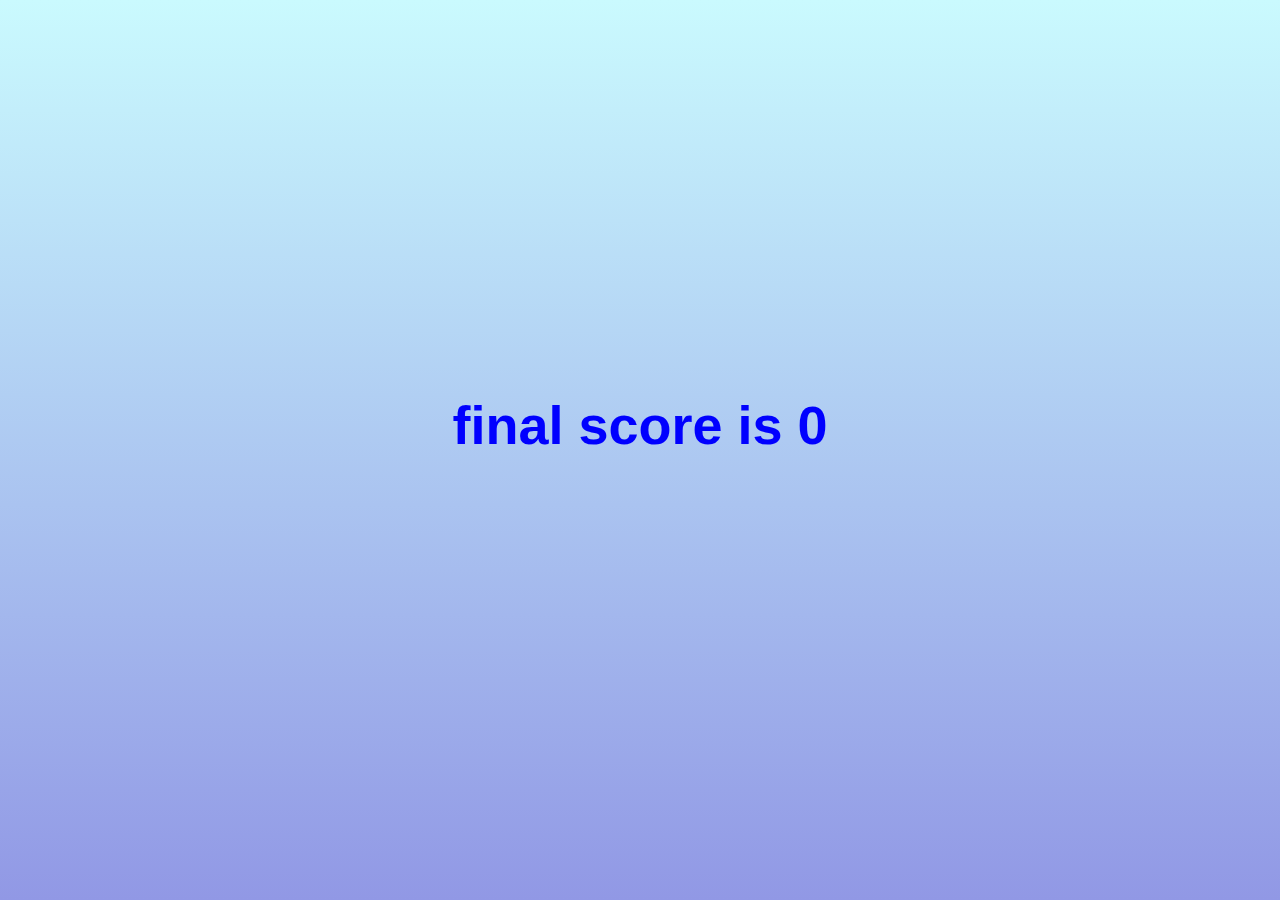
==== end.html @ ae91e735 "created basic end file that displays when all the questions has been answered" ====
<!DOCTYPE html>
<html lang="en">
<head>
  <meta charset="UTF-8">
  <meta name="viewport" content="width=device-width, initial-scale=1.0">
  <meta http-equiv="X-UA-Compatible" content="ie=edge">
  <link rel="stylesheet" href="./style.css"/>
  <title>Game Over</title>
</head>
<body>
  <div class="container">
    <div id="end" class="flex-center flex-column">
      <h1 id="finalScore">final score is 0</h1>
    </div>
  </div>
  <script src="./end.js"></script>
</body>
</html>
---- style.css ----
:root {
  background-color: white;
  font-size: 10px;
  background: linear-gradient(#CAFAFE, #9198e5);
}

* {
  box-sizing: border-box;
  font-family: Arial, Helvetica, sans-serif;
  margin: 0;
  padding: 0;
  color: #333;
}

h1,
h2,
h3,
h4 {
  margin-bottom: 1rem;
}

h1 {
  font-size: 5.4rem;
  color: blue;
  margin-bottom: 5rem;
}

.container {
  width: 100vw;
  height: 100vh;
  display: flex;
  justify-content: center;
  align-items: center;
  max-width: 80rem;
  margin: 0 auto;
  padding: 2rem;  
}

.container > * {
  width: 100%;
}

.flex-column {
  display: flex;
  flex-direction: column;
}

.flex-center {
  justify-content: center;
  align-items: center;
}

.justify-center {
  justify-content: center;
}

.text-center {
  text-align: center;
}

.hidden {
  display: none;
}

/* BUTTONS */
.btn {
  font-size: 1.8rem;
  padding: 1rem 0;
  width: 20rem;
  text-align: center;
  border: 0.1rem solid blue;
  margin-bottom: 1rem;
  text-decoration: none;
  color: blue;
  background-color: white;
}

.btn:hover {
  cursor: pointer;
  box-shadow: 0 0.4rem 1.4rem 0 rgba(86, 185, 235, 0.5);
  transform: translateY(-0.1rem);
  transition: transform 150ms;
}

.btn[disabled]:hover {
  cursor: not-allowed;
  box-shadow: none;
  transform: none;
}
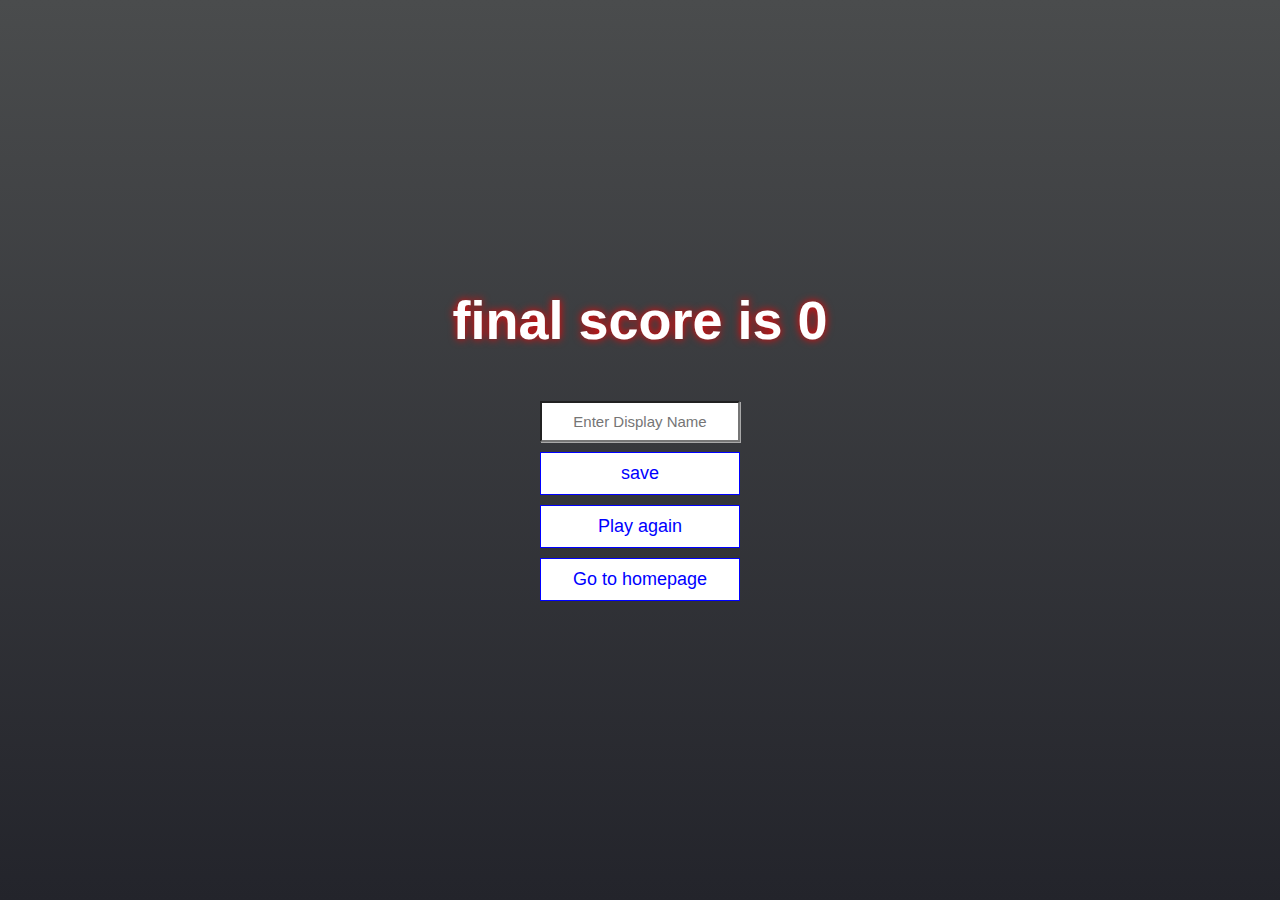
==== commit a7ec5221: "added input for displayname, play again and go to home buttons" ====
--- a/end.html
+++ b/end.html
@@ -11,6 +11,17 @@
   <div class="container">
     <div id="end" class="flex-center flex-column">
       <h1 id="finalScore">final score is 0</h1>
+      <form>
+        <input 
+          type="text" 
+          name="displayname" 
+          id="displayname" 
+          placeholder="Enter Display Name"
+        />
+        <button type="submit" class="btn" id="saveScoreBtn" onclick="saveHighScore(event)">save</button>
+      </form>
+      <a class="btn" href="./game.html">Play again</a>
+      <a class="btn" href="./index.html">Go to homepage</a>
     </div>
   </div>
   <script src="./end.js"></script>
--- a/style.css
+++ b/style.css
@@ -1,7 +1,7 @@
 :root {
   background-color: white;
   font-size: 10px;
-  background: linear-gradient(#CAFAFE, #9198e5);
+  background: linear-gradient(rgb(74, 76, 77), #23242b);
 }
 
 * {
@@ -9,7 +9,7 @@
   font-family: Arial, Helvetica, sans-serif;
   margin: 0;
   padding: 0;
-  color: #333;
+  color: white;
 }
 
 h1,
@@ -21,8 +21,9 @@
 
 h1 {
   font-size: 5.4rem;
-  color: blue;
+  color: white;
   margin-bottom: 5rem;
+  text-shadow: 0 0 9px #FF0000;
 }
 
 .container {
@@ -86,4 +87,25 @@
   cursor: not-allowed;
   box-shadow: none;
   transform: none;
+}
+
+form{
+  width: 100%;
+  display: flex;
+  flex-direction: column;
+  align-items: center;
+}
+
+input{
+  color: darkgrey;
+  font-weight: lighter;
+  margin-bottom: 1rem;
+  width: 20rem;
+  padding: 10px 10px;
+  font-size: 1.5rem;
+  box-shadow: 0.1rem 0.1rem darkgrey;
+}
+
+input::placeholder{
+  text-align: center;
 }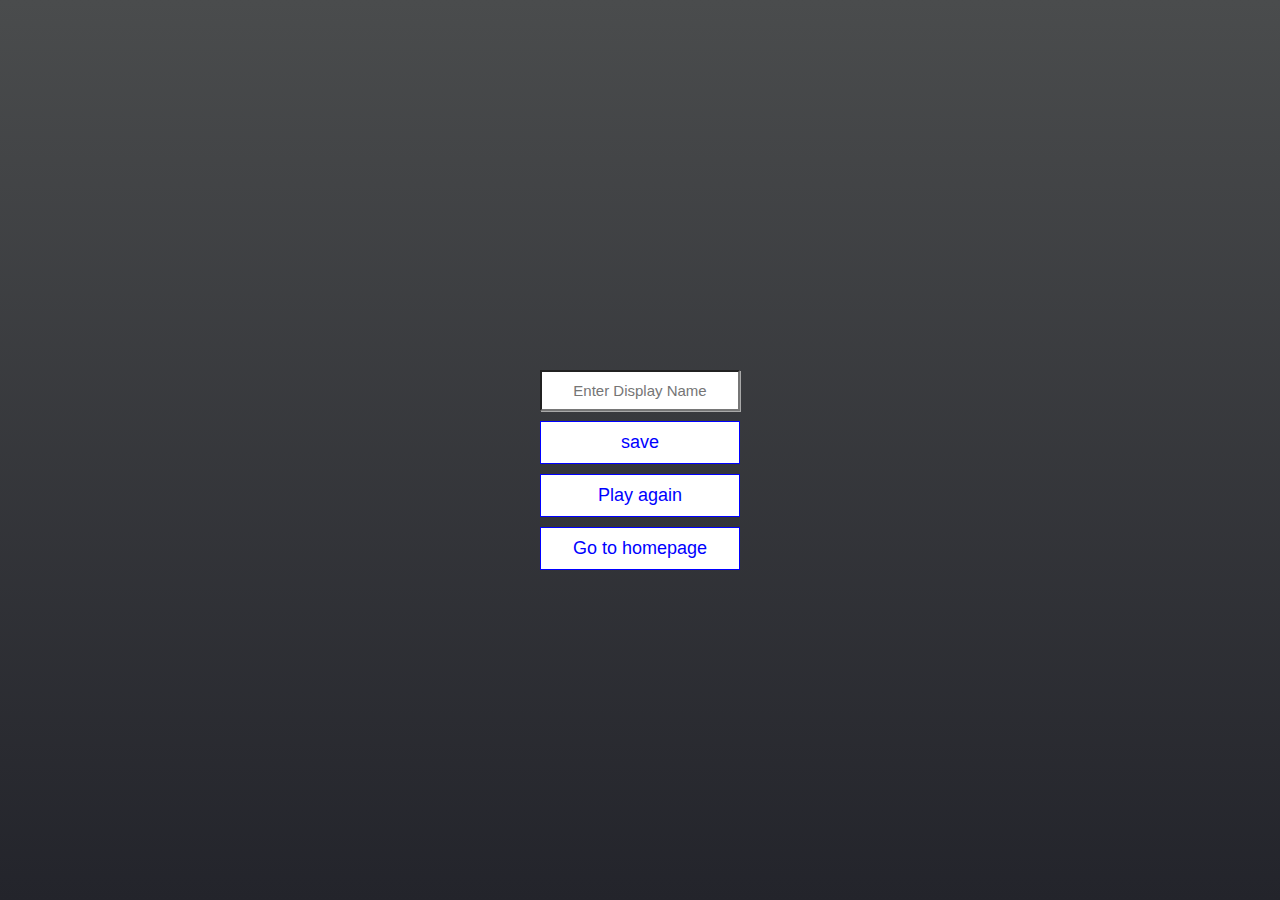
==== commit a58d254c: "updating high score at the end page" ====
--- a/end.html
+++ b/end.html
@@ -16,9 +16,9 @@
           type="text" 
           name="displayname" 
           id="displayname" 
-          placeholder="Enter Display Name"
+          placeholder="Enter Display Name"      
         />
-        <button type="submit" class="btn" id="saveScoreBtn" onclick="saveHighScore(event)">save</button>
+        <button type="submit" class="btn" id="saveScoreBtn" onclick="saveHighScore(event)" disabled>save</button>
       </form>
       <a class="btn" href="./game.html">Play again</a>
       <a class="btn" href="./index.html">Go to homepage</a>
